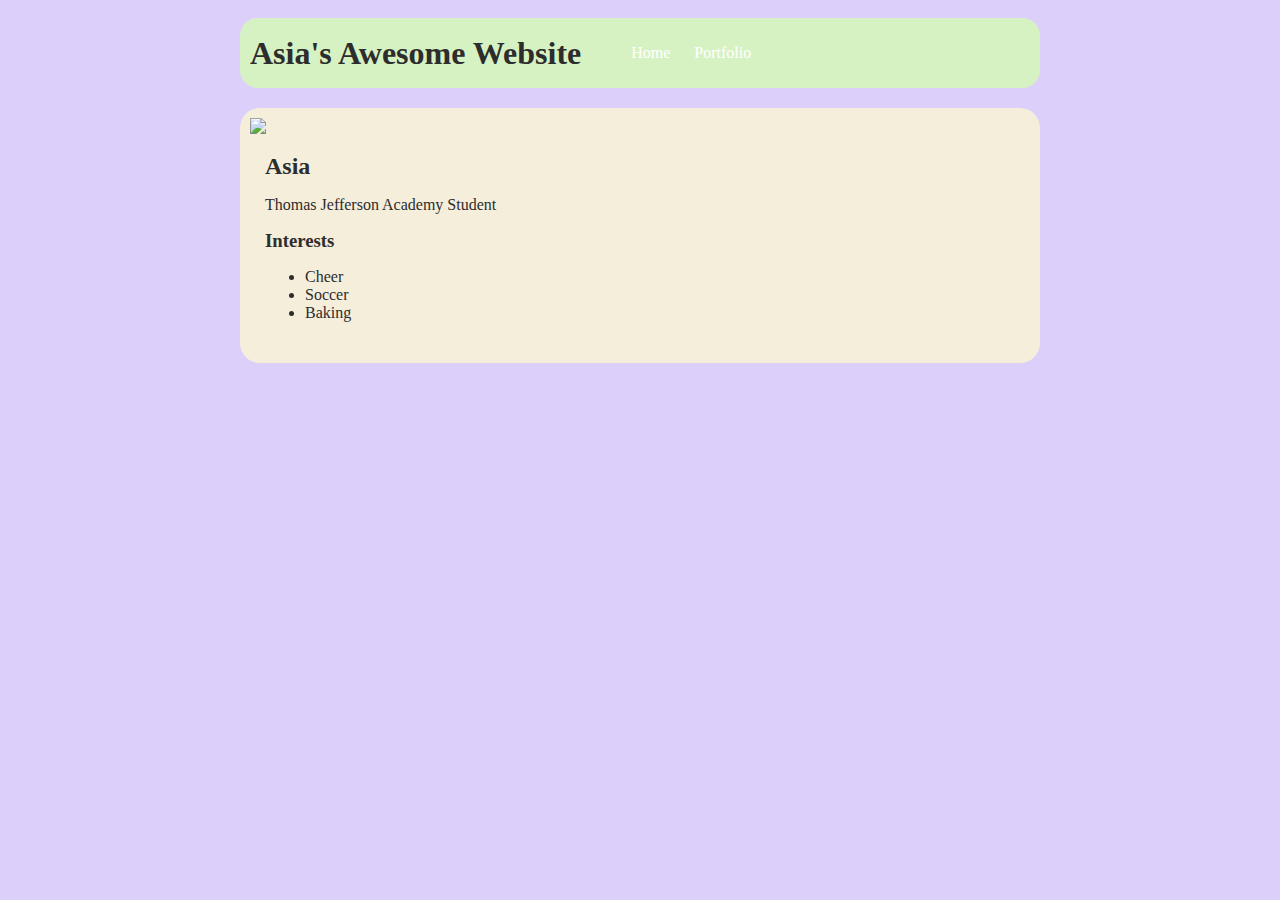
==== index.html @ 6a3323e3 "add index.html and css files" ====
<!DOCTYPE html>
<html>
    <head>
        <title>Asia's First Website</title>
        <link rel="stylesheet" href="style.css">
    </head>

    <body>
        <!-- All content goes here -->
        <div id="all-contents">
            <nav>
                <h1>Asia's Awesome Website</h1>
                <ul id="nav-ul">
                    <li class="nav-li">
                        <a href="index.html"> Home </a>
                    </li>
                    <li class="nav-li">
                        <a href="portfolio.html"> Portfolio </a>
                    </li>
                </ul>
            </nav>

            <main>
                <!-- Sidebar section -->
                <div class="sidebar">
                    <img class="sidebar.img" src="https://unsplash.com/photos/pink-yellow-and-purple-cloudy-sky-iW1WzbuWMcA"
                </div>

                <!-- Content section -->
                <div class="content">
                    <h2>Asia</h2>
                    <p>Thomas Jefferson Academy Student</p>
                    <!--Interests Section -->
                    <div id="Interests">
                        <h3>Interests</h3>
                        <ul>
                            <lI>Cheer</lI>
                            <Li>Soccer</Li>
                            <Li>Baking</Li>
                        </ul>
                    </div>
                </diV>

            </main>
        </div>
    </body>
</html>
---- style.css ----
body {
    background: rgb(220, 208, 250);
    color: rgb(45, 45, 45);
    padding: 10px;
    font-family: tahoma;
}
#all-contents {
  max-width: 800px;
    margin: auto;
}
/* navigation menu */
nav {
    background: rgb(215, 242, 194);
   margin: 0 auto;
   margin-bottom: 20px;
    display: flex;
    padding: 10px;
    border-radius: 18px;
}
h1 {
    display: flex;
    align-items: center;
    color: white
    flex: 1;
    margin: 0;
}
#nav-ul {
    list-style-image: none;
}
.nav-li {
    display: inline-block;
    padding: 0 10px;
}
a {
    text-decoration: none;
    color: #fff;
}

/* main container area beneath menu */
main {
    background: rgb(245, 238, 219);
    display: flex;
    border-radius: 20px;
}
.sidebar {
    margin-right: 25px;
    padding: 10px;
}
.sidebar-img {
    width: 200px;
}
.content {
    flex: 1;
    padding: 15px;
}

/* portfolio styles */
#interests {
    border: 4px silver ridge;
    padding: 8px;
}
h2, h3 {
    margin: 0px;
}
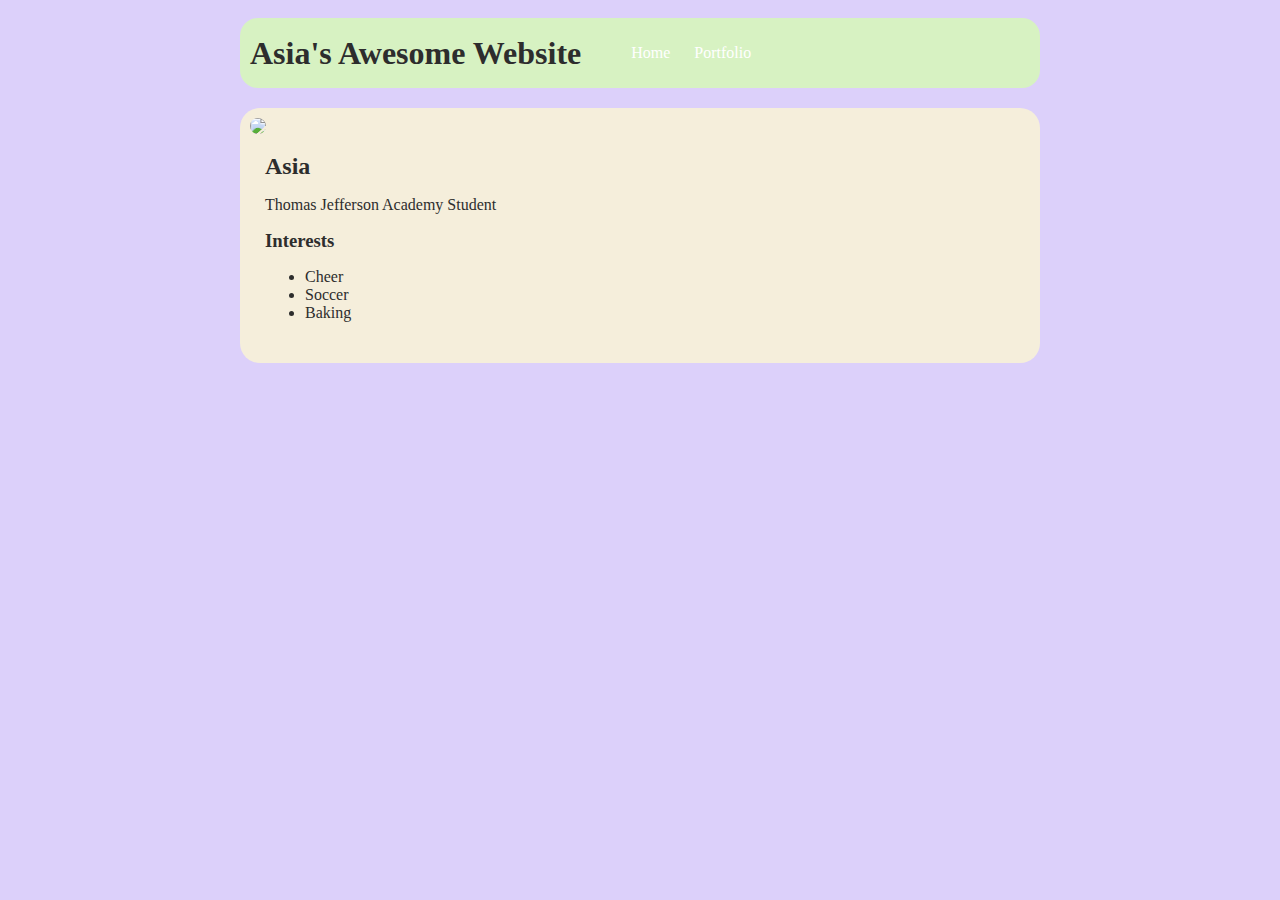
==== commit 0ad37d71: "add portfolio.html file" ====
--- a/index.html
+++ b/index.html
@@ -23,7 +23,7 @@
             <main>
                 <!-- Sidebar section -->
                 <div class="sidebar">
-                    <img class="sidebar.img" src="https://unsplash.com/photos/pink-yellow-and-purple-cloudy-sky-iW1WzbuWMcA"
+                    <img class="sidebar.img" src="https://encrypted-tbn0.gstatic.com/images?q=tbn:ANd9GcQoNnWywLGCg-_9ttCXAdn_MNOHGCa-w1TyQw&s"
                 </div>
 
                 <!-- Content section -->
--- a/style.css
+++ b/style.css
@@ -61,4 +61,7 @@
 }
 h2, h3 {
     margin: 0px;
+}
+img{ 
+    border-radius: 20px;
 }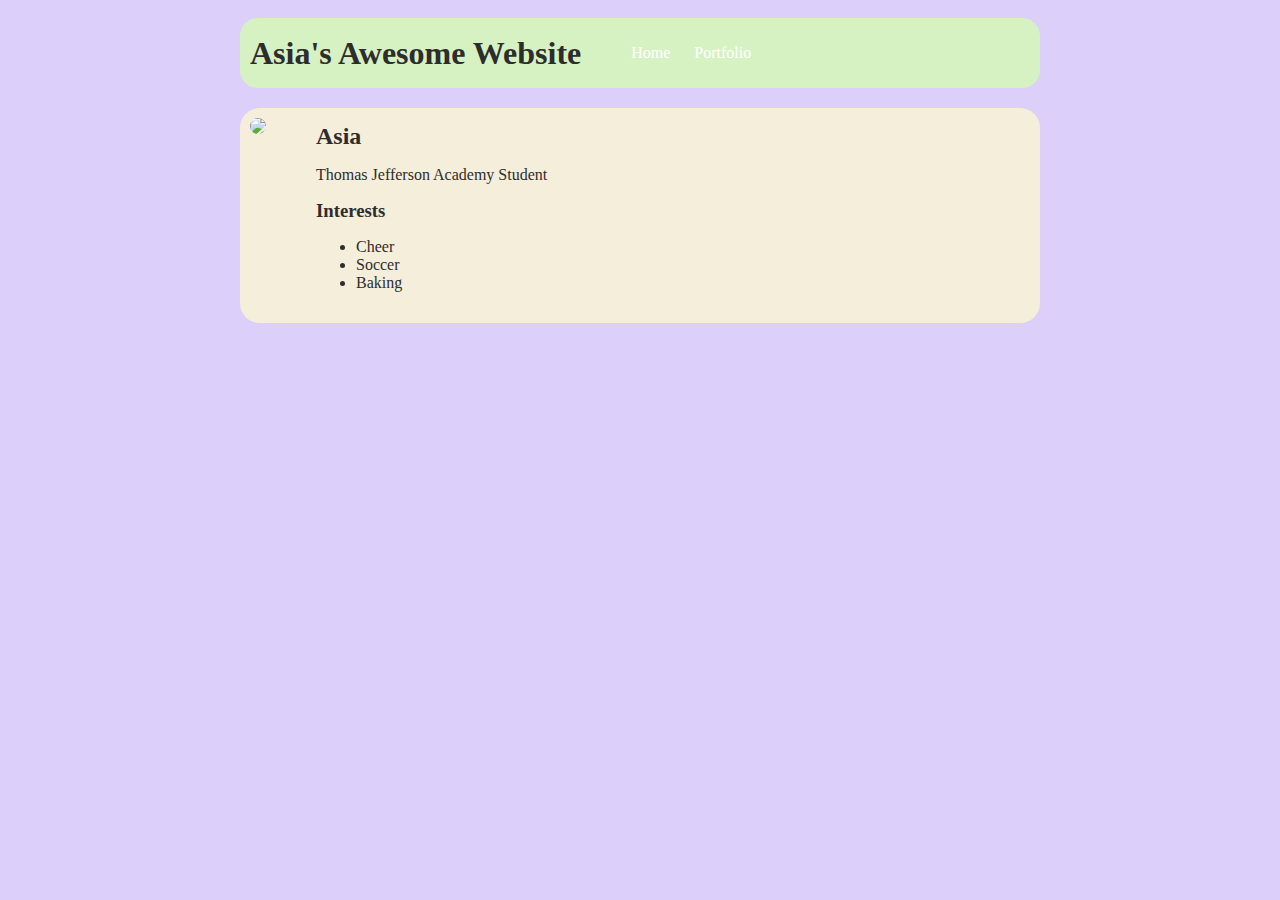
==== commit fa50a2a6: "add index.html and css files" ====
--- a/index.html
+++ b/index.html
@@ -23,7 +23,7 @@
             <main>
                 <!-- Sidebar section -->
                 <div class="sidebar">
-                    <img class="sidebar.img" src="https://encrypted-tbn0.gstatic.com/images?q=tbn:ANd9GcQoNnWywLGCg-_9ttCXAdn_MNOHGCa-w1TyQw&s"
+                    <img class="sidebar-img" src="https://encrypted-tbn0.gstatic.com/images?q=tbn:ANd9GcQoNnWywLGCg-_9ttCXAdn_MNOHGCa-w1TyQw&s"/>
                 </div>
 
                 <!-- Content section -->
--- a/style.css
+++ b/style.css
@@ -2,7 +2,7 @@
     background: rgb(220, 208, 250);
     color: rgb(45, 45, 45);
     padding: 10px;
-    font-family: tahoma;
+    font-family: Georgia;
 }
 #all-contents {
   max-width: 800px;
@@ -64,4 +64,78 @@
 }
 img{ 
     border-radius: 20px;
+}
+ /* portfolio styles */
+ .content h1 {
+    color: black;
+}
+
+#portfolio {
+    list-style-type: none;
+    padding-left: 0;
+}
+
+#portfolio li {
+    background: #fff;
+    padding: 10px;
+    border-radius: 10px;
+    margin-bottom: 10px;
+}
+
+#portfolio li:hover {
+    background: #eee;
+}
+
+#portfolio a {
+    text-decoration: none;
+    color: #454545;
+}
+ /* responsive web design */
+ @media screen and (min-width: 120px) and (max-width: 1080px) {
+    main {
+      height: 100ch;
+      zoom: 1.5;
+      display: grid;
+    }
+
+    h1 {
+      font-size: 44px;
+    }
+
+    h2 {
+      font-size: 42px;
+    }
+
+    h3 {
+      font-size: 36px;
+    }
+
+    #all-contents {
+      height: 100ch;
+      margin: none;
+    }
+
+    a {
+      font-size: 42px;
+    }
+
+    .sidebar {
+      margin-right: 0px;
+      justify-content: center;
+      align-items: center;
+    }
+
+    .sidebar-img {
+      width: 100%;
+    }
+
+    p,
+    li {
+      font-size: 24px;
+    }
+
+    .content {
+      align-content: center;
+      justify-content: center;
+    }
 }